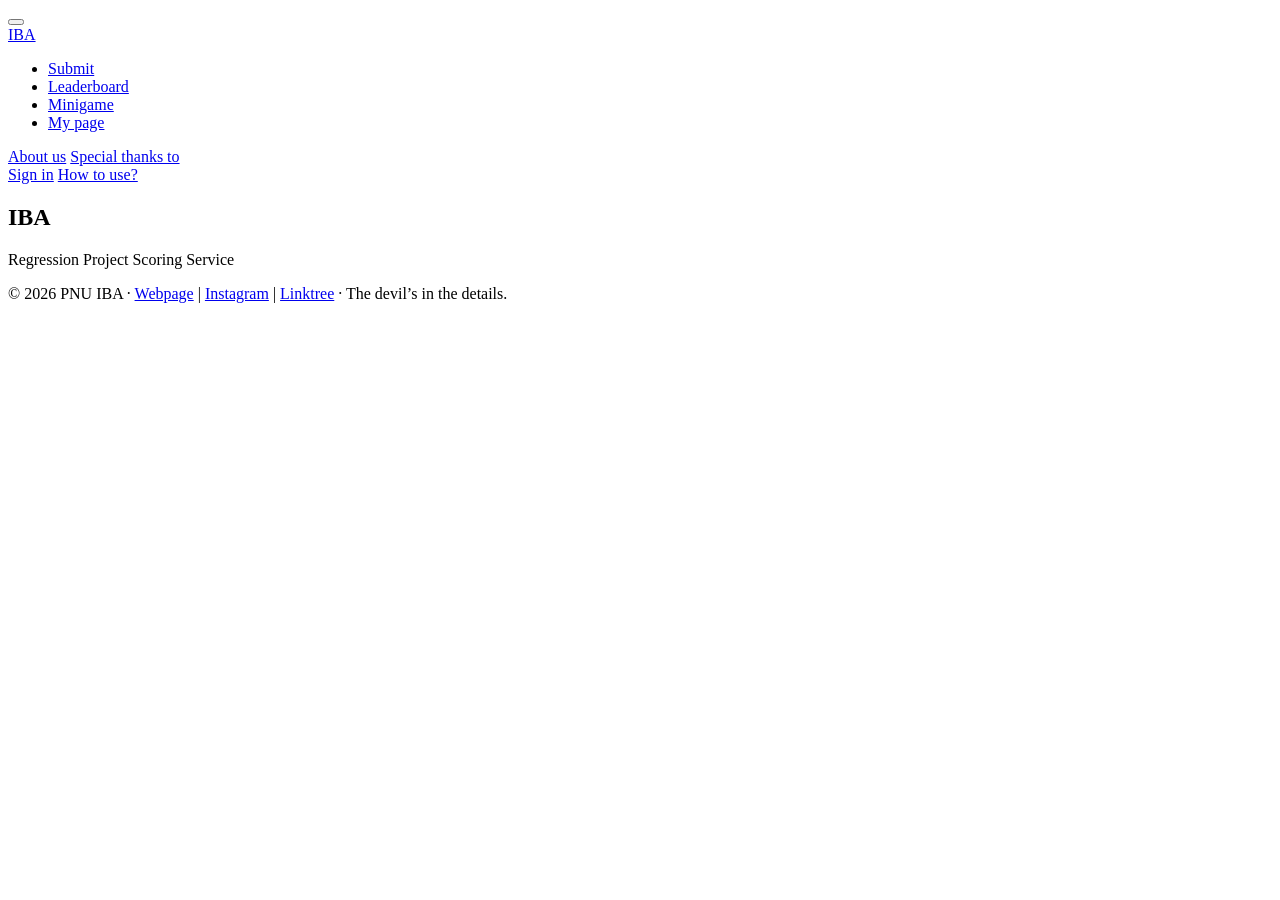
==== public/index.html @ 493b09f0 "관리자 페이지 추가, 리더보드 일정과 공지를 /api/contest에서 받도록 변경 - admin.html: 현황, 대회 설정과 공지, 제출 삭제·복구, 사용자 관리, 채점 확인·" ====
<!doctype html>
<html lang="ko">
<head>
  <script src="/assets/local-preview.js"></script>
  <meta charset="utf-8">
  <meta name="viewport" content="width=device-width, initial-scale=1">
  <title>IBA — Regression Project Scoring Service</title>
  <link rel="icon" href="/favicon.ico" sizes="48x48">
  <link rel="icon" href="/favicon.png" type="image/png">
  <link rel="preconnect" href="https://fonts.googleapis.com">
  <link rel="preconnect" href="https://fonts.gstatic.com" crossorigin>
  <link rel="stylesheet" href="https://fonts.googleapis.com/css2?family=Noto+Sans+KR:wght@400..700&family=Playfair+Display:wght@700;900&family=Instrument+Serif&family=JetBrains+Mono:wght@400;500&display=swap">
  <link rel="stylesheet" href="/assets/chrome.css">
  <link rel="stylesheet" href="/assets/landing.css">
  <script src="/assets/chrome.js" defer blocking="render"></script>
</head>
<body>

<!-- 메뉴 버튼과 사이드바: 버튼과 사이드바를 한 요소로 감싸 커서가 둘 사이를 오갈 때 닫히지 않게 한다.
     hover로 열되 focus-within으로도 열려 키보드만 쓰는 사람도 같은 메뉴에 닿는다. -->
<div class="menu-zone" id="menuZone">
  <button class="menu-btn" id="menuBtn" type="button" aria-expanded="false" aria-controls="sidebar" aria-label="Open menu">
    <span class="bars" aria-hidden="true"><i></i><i></i><i></i></span>
  </button>

  <nav class="sidebar" id="sidebar" aria-label="Site menu">
    <a class="side-brand" href="/">IBA</a>

    <ul class="side-nav">
      <li><a href="/submit.html"><span>Submit</span></a></li>
      <li><a href="/leaderboard.html"><span>Leaderboard</span></a></li>
      <li><a href="/minigame.html"><span>Minigame</span></a></li>
      <li><a href="/mypage.html"><span>My page</span></a></li>
    </ul>

    <div class="side-foot">
      <a href="/about.html"><span>About us</span></a>
      <a href="/thanks.html"><span>Special thanks to</span></a>
    </div>
  </nav>
</div>

<!-- 오른쪽 위: 메뉴 버튼과 같은 높이에서 마주 보는 두 줄 -->
<nav class="corner-links" aria-label="Quick links">
  <a href="/login.html" id="signIn">Sign in</a>
  <a href="/submit.html">How to use?</a>
</nav>

<!-- 사이드바가 열렸을 때 본문을 아주 살짝 눌러 주는 막 -->
<div class="scrim" id="scrim" aria-hidden="true"></div>

<main>
  <section class="hero">
    <h1 class="wordmark">IBA</h1>
    <p class="tagline">Regression Project Scoring Service</p>
  </section>

  <!-- 아래로 내리면 한 줄에 세 장씩 사진이 이어진다(ZARA 신상품 목록처럼 끊김 없는 스크롤).
       지금은 빈 틀만 있다. 사진을 넣을 때는 figure 안에
       <img src="/assets/photos/파일명.jpg" alt="사진 설명">을 넣으면 틀(세로 2:3)에 맞춰 잘려 채워진다.
       줄을 늘리거나 줄이려면 gallery-row 한 덩이를 더하거나 뺀다. -->
  <section class="gallery" aria-label="Photos">
    <div class="gallery-row">
      <figure class="shot"></figure>
      <figure class="shot"></figure>
      <figure class="shot"></figure>
    </div>
    <div class="gallery-row">
      <figure class="shot"></figure>
      <figure class="shot"></figure>
      <figure class="shot"></figure>
    </div>
    <div class="gallery-row">
      <figure class="shot"></figure>
      <figure class="shot"></figure>
      <figure class="shot"></figure>
    </div>
    <div class="gallery-row">
      <figure class="shot"></figure>
      <figure class="shot"></figure>
      <figure class="shot"></figure>
    </div>
    <div class="gallery-row">
      <figure class="shot"></figure>
      <figure class="shot"></figure>
      <figure class="shot"></figure>
    </div>
  </section>
</main>

<!-- 하단 바: 배경 없이 사이트와 같은 바탕. 줄글 한 덩이 + 한 줄 저작권. -->
<footer class="site-foot">
  <div class="foot-inner">

    <div class="foot-bottom">
      <p class="foot-legal">
        © 2026 PNU IBA
        <span class="sep">·</span>
        <a href="https://pnuiba.imweb.me/" target="_blank" rel="noopener">Webpage</a> |
        <a href="https://www.instagram.com/pnu_iba/" target="_blank" rel="noopener">Instagram</a> |
        <a href="https://linktr.ee/pnuiba" target="_blank" rel="noopener">Linktree</a>
        <span class="sep">·</span>
        The devil&rsquo;s in the details.
      </p>

    </div>
  </div>
</footer>

<script>
// 하단 바는 첫 화면 바닥에 붙어 있다가, 내려가는 동안에는 사진을 가리지 않게 숨는다.
// 맨 위로 돌아오거나 맨 아래까지 내려가면 다시 나타난다.
(function () {
  const EDGE = 2;         // 스크롤 위치가 소수점으로 떨어지는 브라우저를 위해 약간의 여유
  const TOP_GRACE = 40;   // 아주 살짝 내린 정도로는 숨지 않고 이만큼(px)은 버틴다
  const sync = () => {
    const doc = document.documentElement;
    const atTop = window.scrollY <= TOP_GRACE;
    const atBottom = window.innerHeight + window.scrollY >= doc.scrollHeight - EDGE;
    document.body.classList.toggle("foot-hidden", !(atTop || atBottom));
  };
  window.addEventListener("scroll", sync, { passive: true });
  window.addEventListener("resize", sync);
  sync();
})();

// 로그인했으면 Sign in 자리에 내 이름(마이페이지로)과 로그아웃을 둔다.
(async function () {
  const res = await fetch("/api/me", { credentials: "same-origin" }).catch(() => null);
  if (!res || !res.ok) return;
  const user = await res.json();
  if (!user) return;   // 로그인하지 않았으면 /api/me가 null을 돌려준다
  // 관리자 계정에만 사이드바에 관리자 메뉴를 붙인다.
  if (user.is_admin) {
    document.querySelector("#sidebar .side-nav").insertAdjacentHTML("beforeend", '<li><a href="/admin.html"><span>Admin</span></a></li>');
  }
  const who = document.createElement("a");
  who.className = "who";
  who.href = "/mypage.html";
  who.textContent = `[Team ${user.team}] ${user.nickname}`;
  const out = document.createElement("button");
  out.type = "button";
  out.textContent = "Sign out";
  out.addEventListener("click", async () => {
    await fetch("/api/logout", { method: "POST", credentials: "same-origin" });
    location.reload();
  });
  document.getElementById("signIn").replaceWith(who, out);
})();
</script>
</body>
</html>
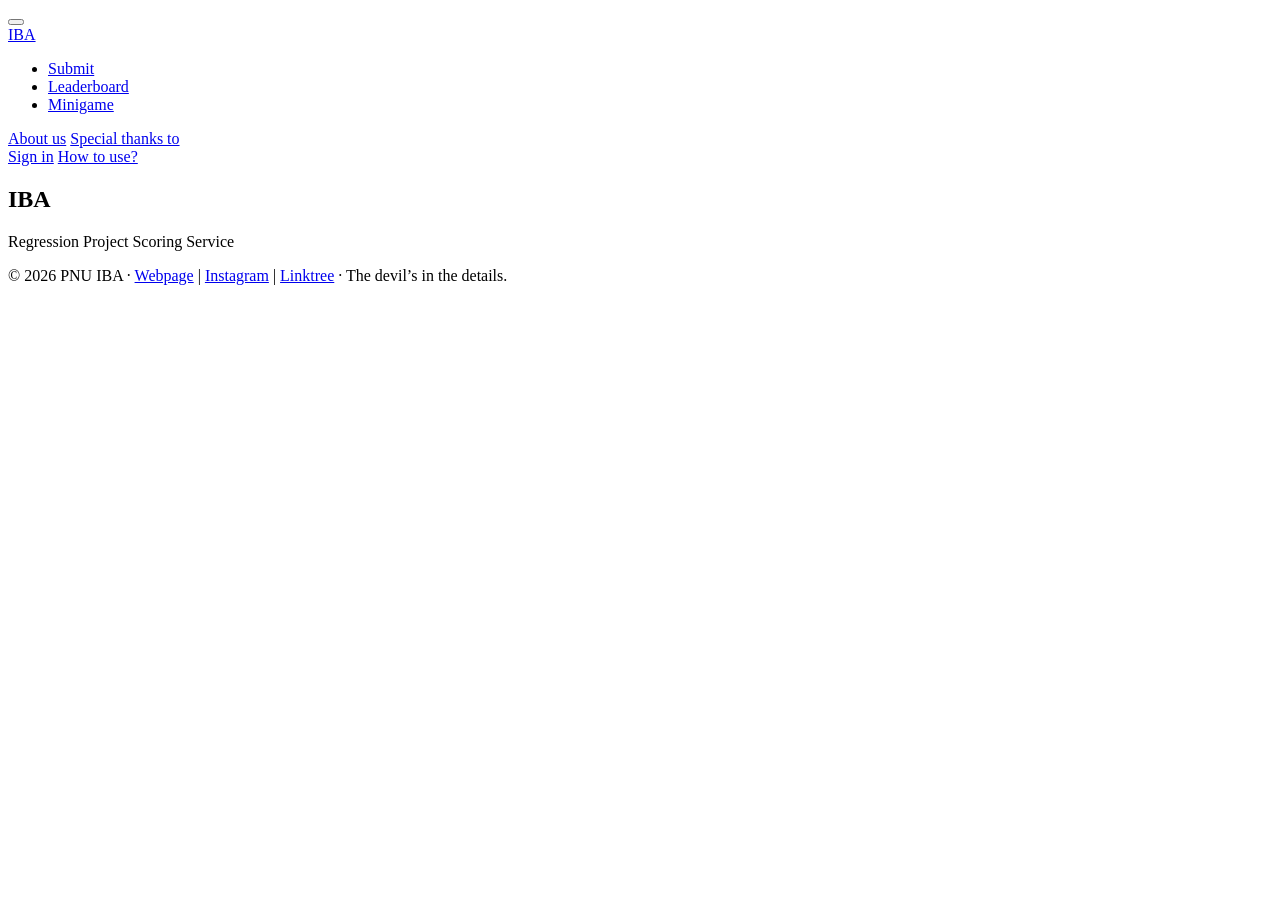
==== commit e2b5fefa: "Rework submit animation text, file box layout; remove My page and landing gallery - Submit: random t" ====
--- a/public/index.html
+++ b/public/index.html
@@ -30,7 +30,6 @@
       <li><a href="/submit.html"><span>Submit</span></a></li>
       <li><a href="/leaderboard.html"><span>Leaderboard</span></a></li>
       <li><a href="/minigame.html"><span>Minigame</span></a></li>
-      <li><a href="/mypage.html"><span>My page</span></a></li>
     </ul>
 
     <div class="side-foot">
@@ -43,7 +42,7 @@
 <!-- 오른쪽 위: 메뉴 버튼과 같은 높이에서 마주 보는 두 줄 -->
 <nav class="corner-links" aria-label="Quick links">
   <a href="/login.html" id="signIn">Sign in</a>
-  <a href="/submit.html">How to use?</a>
+  <a href="/how-to-use.html">How to use?</a>
 </nav>
 
 <!-- 사이드바가 열렸을 때 본문을 아주 살짝 눌러 주는 막 -->
@@ -53,38 +52,6 @@
   <section class="hero">
     <h1 class="wordmark">IBA</h1>
     <p class="tagline">Regression Project Scoring Service</p>
-  </section>
-
-  <!-- 아래로 내리면 한 줄에 세 장씩 사진이 이어진다(ZARA 신상품 목록처럼 끊김 없는 스크롤).
-       지금은 빈 틀만 있다. 사진을 넣을 때는 figure 안에
-       <img src="/assets/photos/파일명.jpg" alt="사진 설명">을 넣으면 틀(세로 2:3)에 맞춰 잘려 채워진다.
-       줄을 늘리거나 줄이려면 gallery-row 한 덩이를 더하거나 뺀다. -->
-  <section class="gallery" aria-label="Photos">
-    <div class="gallery-row">
-      <figure class="shot"></figure>
-      <figure class="shot"></figure>
-      <figure class="shot"></figure>
-    </div>
-    <div class="gallery-row">
-      <figure class="shot"></figure>
-      <figure class="shot"></figure>
-      <figure class="shot"></figure>
-    </div>
-    <div class="gallery-row">
-      <figure class="shot"></figure>
-      <figure class="shot"></figure>
-      <figure class="shot"></figure>
-    </div>
-    <div class="gallery-row">
-      <figure class="shot"></figure>
-      <figure class="shot"></figure>
-      <figure class="shot"></figure>
-    </div>
-    <div class="gallery-row">
-      <figure class="shot"></figure>
-      <figure class="shot"></figure>
-      <figure class="shot"></figure>
-    </div>
   </section>
 </main>
 
@@ -108,23 +75,7 @@
 </footer>
 
 <script>
-// 하단 바는 첫 화면 바닥에 붙어 있다가, 내려가는 동안에는 사진을 가리지 않게 숨는다.
-// 맨 위로 돌아오거나 맨 아래까지 내려가면 다시 나타난다.
-(function () {
-  const EDGE = 2;         // 스크롤 위치가 소수점으로 떨어지는 브라우저를 위해 약간의 여유
-  const TOP_GRACE = 40;   // 아주 살짝 내린 정도로는 숨지 않고 이만큼(px)은 버틴다
-  const sync = () => {
-    const doc = document.documentElement;
-    const atTop = window.scrollY <= TOP_GRACE;
-    const atBottom = window.innerHeight + window.scrollY >= doc.scrollHeight - EDGE;
-    document.body.classList.toggle("foot-hidden", !(atTop || atBottom));
-  };
-  window.addEventListener("scroll", sync, { passive: true });
-  window.addEventListener("resize", sync);
-  sync();
-})();
-
-// 로그인했으면 Sign in 자리에 내 이름(마이페이지로)과 로그아웃을 둔다.
+// 로그인했으면 Sign in 자리에 내 이름과 로그아웃을 둔다.
 (async function () {
   const res = await fetch("/api/me", { credentials: "same-origin" }).catch(() => null);
   if (!res || !res.ok) return;
@@ -134,9 +85,8 @@
   if (user.is_admin) {
     document.querySelector("#sidebar .side-nav").insertAdjacentHTML("beforeend", '<li><a href="/admin.html"><span>Admin</span></a></li>');
   }
-  const who = document.createElement("a");
+  const who = document.createElement("span");
   who.className = "who";
-  who.href = "/mypage.html";
   who.textContent = `[Team ${user.team}] ${user.nickname}`;
   const out = document.createElement("button");
   out.type = "button";
